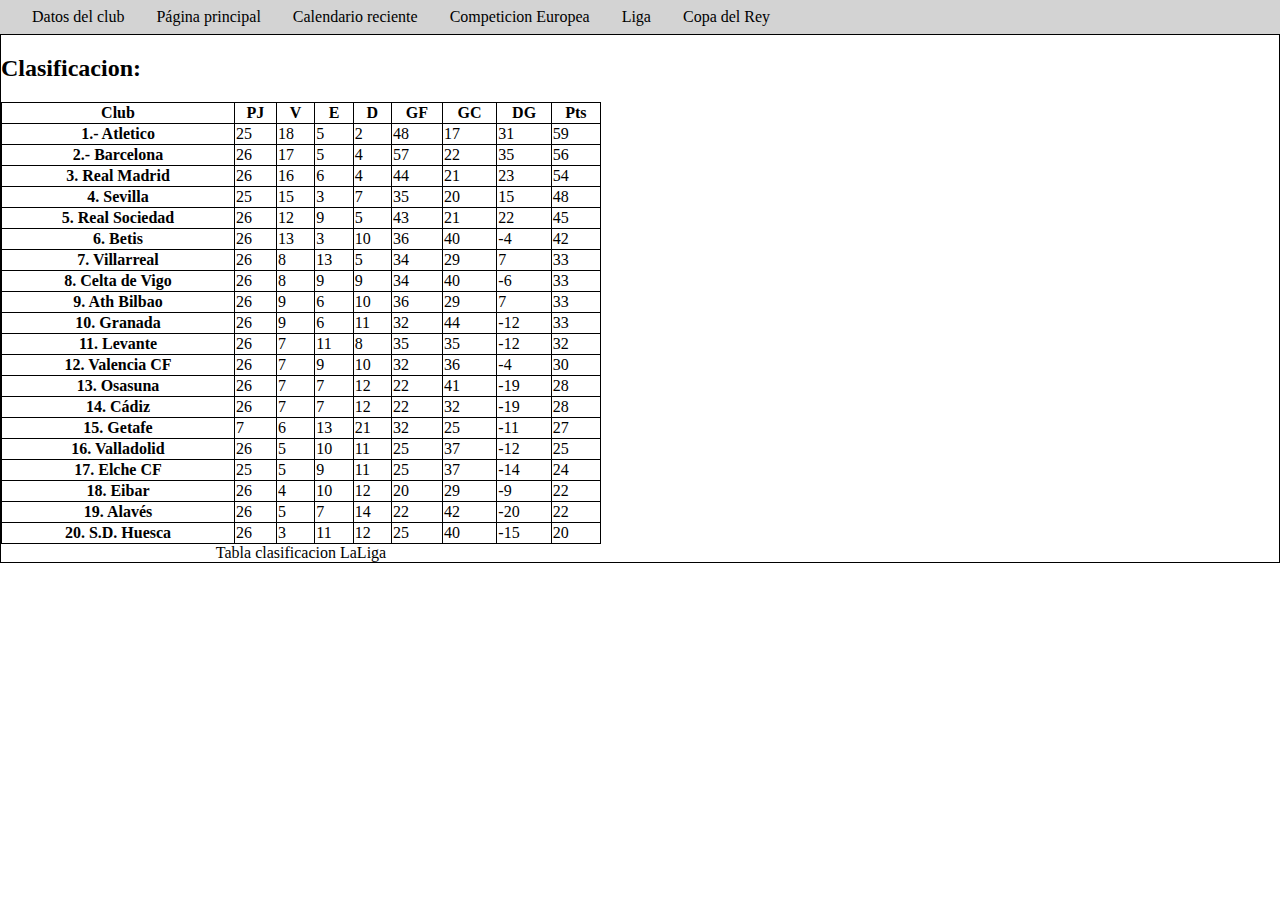
==== paginas/clasificacion.html @ 25a9ffe4 "Modificacion pagina web" ====
<!DOCTYPE html>

<html lang="es"><head><meta http-equiv="Content-Type" content="text/html; charset=UTF-8">

    

    <title>Clasificacion</title>
    
    <link rel="stylesheet" href="../style.css">

</head>

<body>

    <header>

        <nav class="menu">
            <ul>
                <li><a href="./datosClub.html">Datos del club</a></li>
                <li><a href="../index.html"> Página principal </a></li>
                <li><a href=""> Calendario reciente </a></li>
                <li><a href="">Competicion Europea </a></li>
                <li><a href=""> Liga </a></li>
                <li><a href=""> Copa del Rey </a></li>
            </ul>
        </nav>

    </header>

    <main>

        <section>

            <h2>Clasificacion:</h2>

            <table class="clasificacion">

                <caption>Tabla clasificacion LaLiga </caption>

                <thead>

                    <tr>

                        <th>Club</th>
                        <th>PJ</th>
                        <th>V</th>
                        <th>E</th>
                        <th>D</th>
                        <th>GF</th>
                        <th>GC</th>
                        <th>DG</th>
                        <th>Pts</th>

                    </tr>

                </thead>

                <tbody>

                    <tr>

                            <th>1.- Atletico</th>
                            <td>25</td>
                            <td>18</td>
                            <td>5</td>
                            <td>2</td>
                            <td>48</td>
                            <td>17</td>
                            <td>31</td>
                            <td>59</td>

                        
                    </tr>

                    <tr>
                        <th>2.- Barcelona</th>
                        <td>26</td>
                        <td>17</td>
                        <td>5</td>
                        <td>4</td>
                        <td>57</td>
                        <td>22</td>
                        <td>35</td>
                        <td>56</td>
                        
                    </tr>

                    <tr>

                        <th>3. Real Madrid</th>
                        <td>26</td>
                        <td>16</td>
                        <td>6</td>
                        <td>4</td>
                        <td>44</td>
                        <td>21</td>
                        <td>23</td>
                        <td>54</td>

                    </tr>

                    <tr>

                        <th>4. Sevilla</th>
                        <td>25</td>
                        <td>15</td>
                        <td>3</td>
                        <td>7</td>
                        <td>35</td>
                        <td>20</td>
                        <td>15</td>
                        <td>48</td>

                    </tr>

                    <tr>

                        <th>5. Real Sociedad</th>
                        <td>26</td>
                        <td>12</td>
                        <td>9</td>
                        <td>5</td>
                        <td>43</td>
                        <td>21</td>
                        <td>22</td>
                        <td>45</td>

                    </tr>

                    <tr>

                        <th>6. Betis</th>
                        <td>26</td>
                        <td>13</td>
                        <td>3</td>
                        <td>10</td>
                        <td>36</td>
                        <td>40</td>
                        <td>-4</td>
                        <td>42</td>

                    </tr>

                    <tr>

                        <th>7. Villarreal</th>
                        <td>26</td>
                        <td>8</td>
                        <td>13</td>
                        <td>5</td>
                        <td>34</td>
                        <td>29</td>
                        <td>7</td>
                        <td>33</td>

                    </tr>

                    <tr>

                        <th>8. Celta de Vigo</th>
                        <td>26</td>
                        <td>8</td>
                        <td>9</td>
                        <td>9</td>
                        <td>34</td>
                        <td>40</td>
                        <td>-6</td>
                        <td>33</td>

                    </tr>

                    <tr>

                        <th>9. Ath Bilbao</th>
                        <td>26</td>
                        <td>9</td>
                        <td>6</td>
                        <td>10</td>
                        <td>36</td>
                        <td>29</td>
                        <td>7</td>
                        <td>33</td>

                    </tr>

                    <tr>

                        <th>10. Granada</th>
                        <td>26</td>
                        <td>9</td>
                        <td>6</td>
                        <td>11</td>
                        <td>32</td>
                        <td>44</td>
                        <td>-12</td>
                        <td>33</td>

                    </tr>

                    <tr>

                        <th>11. Levante</th>
                        <td>26</td>
                        <td>7</td>
                        <td>11</td>
                        <td>8</td>
                        <td>35</td>
                        <td>35</td>
                        <td>-12</td>
                        <td>32</td>

                    </tr>

                    <tr>

                        <th>12. Valencia CF</th>
                        <td>26</td>
                        <td>7</td>
                        <td>9</td>
                        <td>10</td>
                        <td>32</td>
                        <td>36</td>
                        <td>-4</td>
                        <td>30</td>

                    </tr>

                    <tr>

                        <th>13. Osasuna</th>
                        <td>26</td>
                        <td>7</td>
                        <td>7</td>
                        <td>12</td>
                        <td>22</td>
                        <td>41</td>
                        <td>-19</td>
                        <td>28</td>

                    </tr>

                    <tr>

                        <th>14. Cádiz</th>
                        <td>26</td>
                        <td>7</td>
                        <td>7</td>
                        <td>12</td>
                        <td>22</td>
                        <td>32</td>
                        <td>-19</td>
                        <td>28</td>

                    </tr>

                    <tr>

                        <th>15. Getafe</th>
                        <td>7</td>
                        <td>6</td>
                        <td>13</td>
                        <td>21</td>
                        <td>32</td>
                        <td>25</td>
                        <td>-11</td>
                        <td>27</td>

                    </tr>

                    <tr>

                        <th>16. Valladolid</th>
                        <td>26</td>
                        <td>5</td>
                        <td>10</td>
                        <td>11</td>
                        <td>25</td>
                        <td>37</td>
                        <td>-12</td>
                        <td>25</td>

                    </tr>

                    <tr>

                        <th>17. Elche CF</th>
                        <td>25</td>
                        <td>5</td>
                        <td>9</td>
                        <td>11</td>
                        <td>25</td>
                        <td>37</td>
                        <td>-14</td>
                        <td>24</td>

                    </tr>

                    <tr>

                        <th>18. Eibar</th>
                        <td>26</td>
                        <td>4</td>
                        <td>10</td>
                        <td>12</td>
                        <td>20</td>
                        <td>29</td>
                        <td>-9</td>
                        <td>22</td>

                    </tr>

                    <tr>

                        <th>19. Alavés</th>
                        <td>26</td>
                        <td>5</td>
                        <td>7</td>
                        <td>14</td>
                        <td>22</td>
                        <td>42</td>
                        <td>-20</td>
                        <td>22</td>

                    </tr>

                    <tr>

                        <th>20. S.D. Huesca</th>
                        <td>26</td>
                        <td>3</td>
                        <td>11</td>
                        <td>12</td>
                        <td>25</td>
                        <td>40</td>
                        <td>-15</td>
                        <td>20</td>

                    </tr>

                </tbody>

            </table>

        </section>

    </main>

    <footer>



    </footer>



</body></html>
---- style.css ----
body, ul, nav {
    margin: unset;
    padding: unset;
    width: 100%;
    overflow-x: hidden;
}

* {
    box-sizing: border-box;
    overflow-x: hidden;
}

section{

    position: relative;
    width: 100%;
    border: 1px solid #000000;

}


#art1, #art2, #art4, #art3{

    width: 40%;
    float: left;
    padding: 16px;
    border: 1px solid #000000;
    
}

#art3{

    background: url("./assert/descarga.jpg") repeat-x;    
    
}

video{
    width: 60%;
    height: 60%;
    padding: 20px;
}

ul {
    width: 100%;
}

li {
    /* width: 20%; */
    float: left;
    list-style-type: none;
    padding: 8px 16px;
    cursor: pointer;
}

.menu {
    /* width: 20%; */
    list-style-type: none;
    padding: 0 16px;
    cursor: pointer;
}

li:hover {
    background-color: lightsalmon;
}

.clasificacion { 
    caption-side: bottom;
    width: 600px;
    border: 1px solid #000; 
    border-collapse: collapse ;
}

th, td{
    border:1px solid #000;    
}

table tr:hover {
     background: #FFFF66;
}

a {
    text-decoration: none;
    color: black;
}

.menu {
    background-color: lightgrey;
    height: 34px;
}
/* footer{
    height: 10%;
    width: 100%;
    border: 1px solid #000000;
} */

.clear:after {
    clear: both;
    content: "";
    display: table;
}

.center {
    margin-left: 10%;
}

.border {
    border: 1px solid #000; 
}
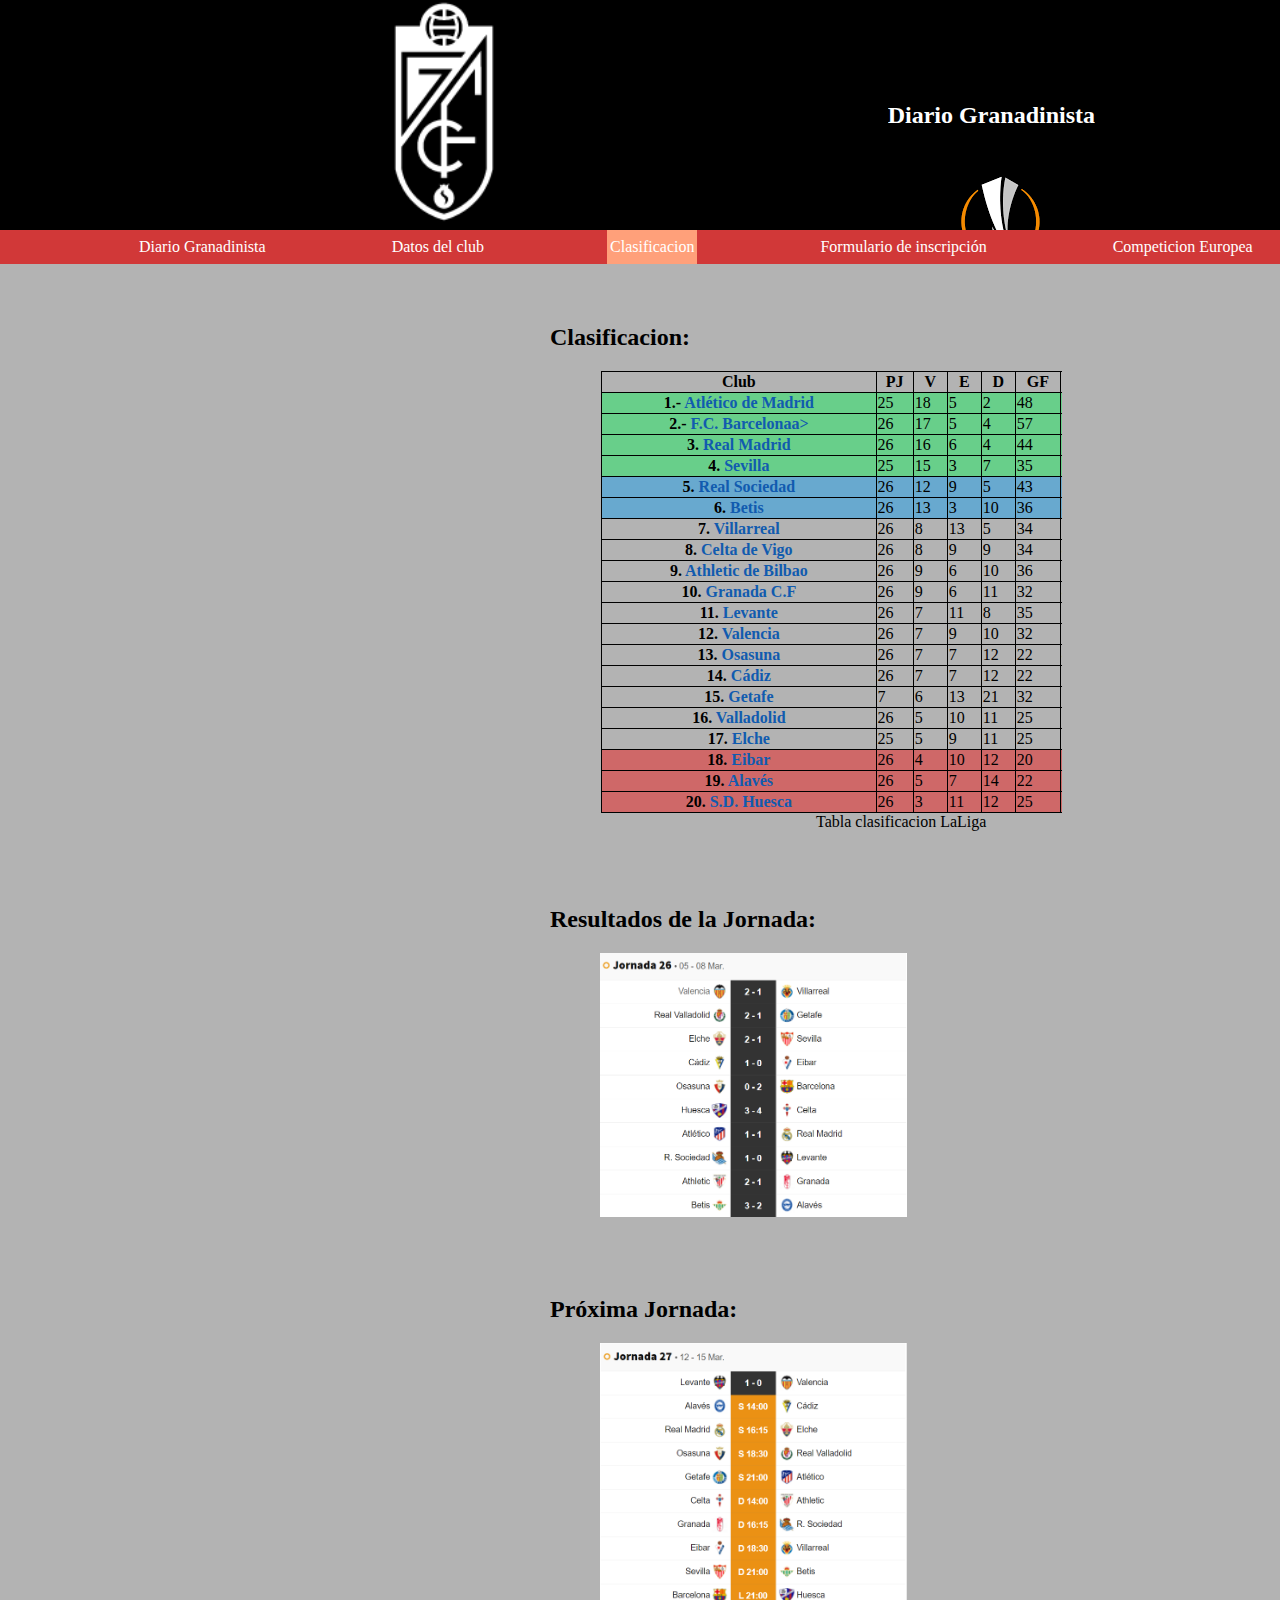
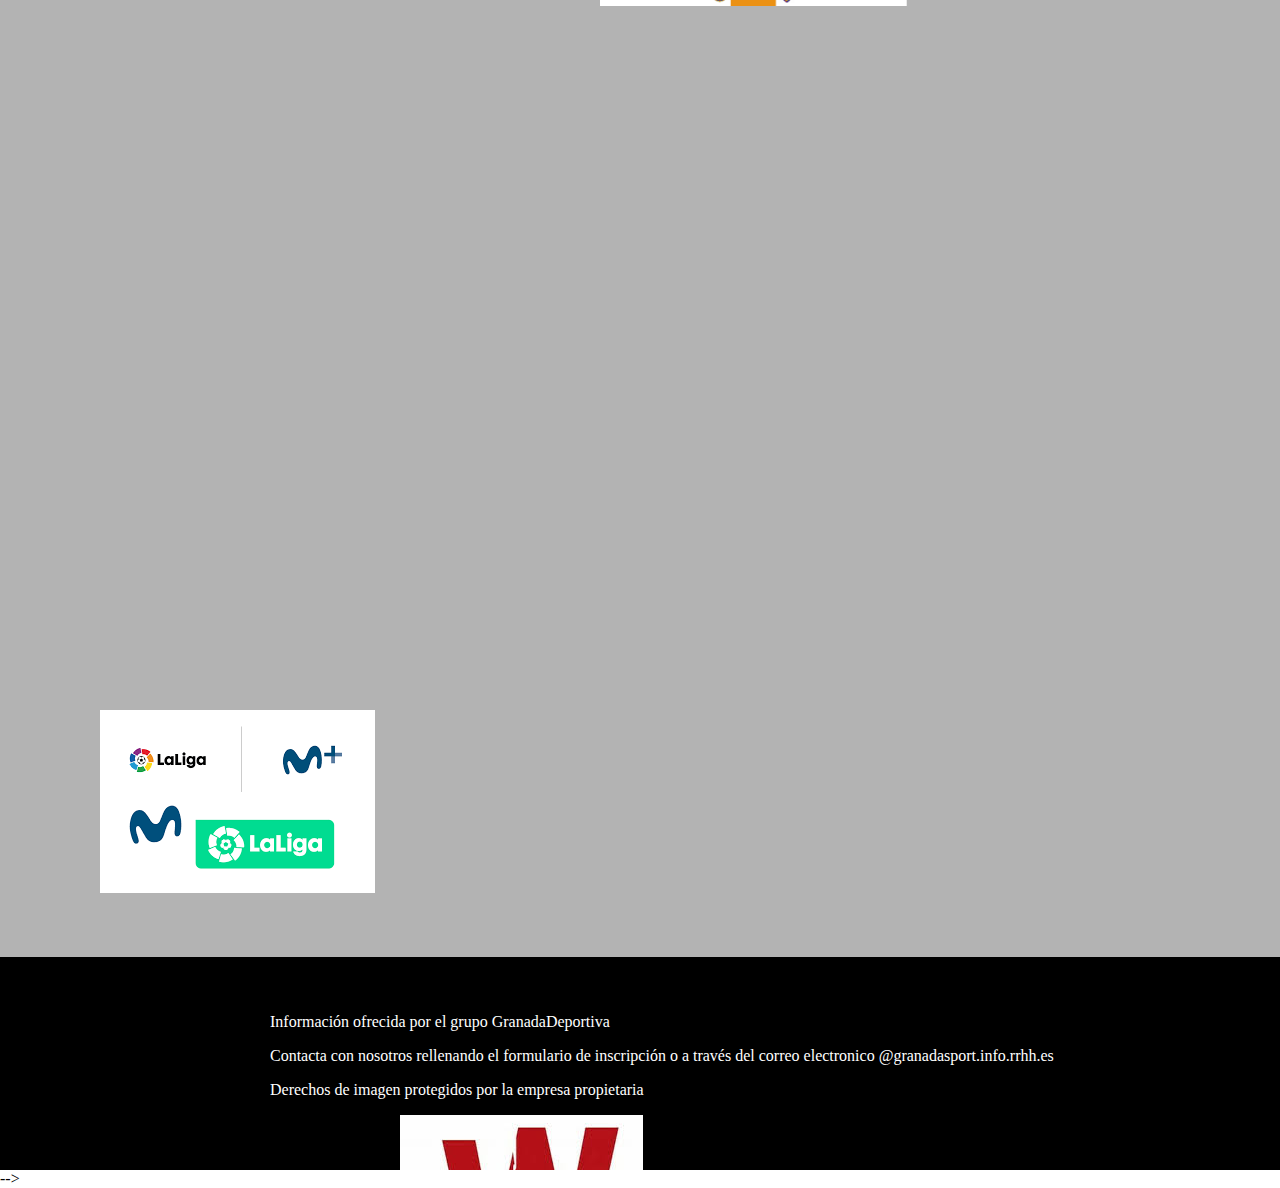
==== commit ac8b522e: "modificaciones actuales" ====
--- a/paginas/clasificacion.html
+++ b/paginas/clasificacion.html
@@ -1,6 +1,405 @@
 <!DOCTYPE html>
 
-<html lang="es"><head><meta http-equiv="Content-Type" content="text/html; charset=UTF-8">
+<html lang="en">
+
+    <head>
+        
+        <meta charset="UTF-8">
+
+        <title>Clasificación</title>
+
+        <link rel="stylesheet" href="../style.css">
+
+    </head>
+
+    <body>
+
+        <header>
+
+            <img class="imgheader1" src="../assert/e1.png" alt="img_escudo">
+            <h2 class="hhead">Diario Granadinista</h2>
+            <img class="imgheader2" src="../assert/el1.png" alt="img2">
+
+
+        </header>
+
+        <main>
+
+            <section>
+                
+                <nav class="menu">
+                    <ul>
+                        <li><a href="../index.html" >Diario Granadinista</a></li>
+                        <li><a href="../paginas/datosClub.html">Datos del club</a></li>
+                        <li class="seleccionada"><a href="../paginas/clasificacion.html"> Clasificacion </a></li>
+                        <li><a href="../paginas/formulario.html"> Formulario de inscripción </a></li>
+                        <li><a href="../paginas/europa.html">Competicion Europea </a></li>
+                        <li><a href="../paginas/liga.html"> Ultimo partido de Liga </a></li>
+                        <li><a href="../paginas/copa.html"> Copa del Rey </a></li>
+                    </ul>
+                </nav>
+
+            </section>
+            
+            <section id="sect1" class="padding-top">
+                <article id="artic">
+
+                    <h2 class="margin-top-unset">Clasificacion:</h2>
+
+                    <table class="clasificacion">
+
+                        <caption>Tabla clasificacion LaLiga </caption>
+
+                        <thead>
+
+                            <tr>
+
+                                <th>Club</th>
+                                <th>PJ</th>
+                                <th>V</th>
+                                <th>E</th>
+                                <th>D</th>
+                                <th>GF</th>
+                                <th>GC</th>
+                                <th>DG</th>
+                                <th>Pts</th>
+
+                            </tr>
+
+                        </thead>
+
+                        <tbody>
+
+                            <tr class="europa">
+
+                                <th>1.- <a target="blank" href="https://www.atleticodemadrid.com/">Atlético de Madrid</a></th>
+                                <td>25</td>
+                                <td>18</td>
+                                <td>5</td>
+                                <td>2</td>
+                                <td>48</td>
+                                <td>17</td>
+                                <td>31</td>
+                                <td>59</td>
+
+                                
+                            </tr>
+
+                            <tr class="europa">
+                                <th>2.- <a target="blank" href="https://www.fcbarcelona.es/es/">F.C. Barcelonaa></th>
+                                <td>26</td>
+                                <td>17</td>
+                                <td>5</td>
+                                <td>4</td>
+                                <td>57</td>
+                                <td>22</td>
+                                <td>35</td>
+                                <td>56</td>
+                                
+                            </tr>
+
+                            <tr class="europa">
+
+                                <th>3. <a target="blank" href="https://www.realmadrid.com/">Real Madrid</a></th>
+                                <td>26</td>
+                                <td>16</td>
+                                <td>6</td>
+                                <td>4</td>
+                                <td>44</td>
+                                <td>21</td>
+                                <td>23</td>
+                                <td>54</td>
+
+                            </tr>
+
+                            <tr class="europa">
+
+                                <th>4. <a target="blank" href="https://www.sevillafc.es/">Sevilla</a></th>
+                                <td>25</td>
+                                <td>15</td>
+                                <td>3</td>
+                                <td>7</td>
+                                <td>35</td>
+                                <td>20</td>
+                                <td>15</td>
+                                <td>48</td>
+
+                            </tr>
+
+                            <tr class="uefa">
+
+                                <th>5. <a target="blank" href="https://www.realsociedad.eus/">Real Sociedad</a></th>
+                                <td>26</td>
+                                <td>12</td>
+                                <td>9</td>
+                                <td>5</td>
+                                <td>43</td>
+                                <td>21</td>
+                                <td>22</td>
+                                <td>45</td>
+
+                            </tr>
+
+                            <tr class="uefa">
+
+                                <th>6. <a target="blank" href="https://www.realbetisbalompie.es/">Betis</a></th>
+                                <td>26</td>
+                                <td>13</td>
+                                <td>3</td>
+                                <td>10</td>
+                                <td>36</td>
+                                <td>40</td>
+                                <td>-4</td>
+                                <td>42</td>
+
+                            </tr>
+
+                            <tr>
+
+                                <th>7. <a target="blank" href="https://www.villarrealcf.es/">Villarreal</a></th>
+                                <td>26</td>
+                                <td>8</td>
+                                <td>13</td>
+                                <td>5</td>
+                                <td>34</td>
+                                <td>29</td>
+                                <td>7</td>
+                                <td>33</td>
+
+                            </tr>
+
+                            <tr>
+
+                                <th>8. <a target="blank" href="https://rccelta.es/">Celta de Vigo</a></th>
+                                <td>26</td>
+                                <td>8</td>
+                                <td>9</td>
+                                <td>9</td>
+                                <td>34</td>
+                                <td>40</td>
+                                <td>-6</td>
+                                <td>33</td>
+
+                            </tr>
+
+                            <tr>
+
+                                <th>9. <a target="blank" href="https://www.athletic-club.eus/">Athletic de Bilbao</a></th>
+                                <td>26</td>
+                                <td>9</td>
+                                <td>6</td>
+                                <td>10</td>
+                                <td>36</td>
+                                <td>29</td>
+                                <td>7</td>
+                                <td>33</td>
+
+                            </tr>
+
+                            <tr>
+
+                                <th>10. <a target="blank" href="https://www.granadacf.es/">Granada C.F</a></th>
+                                <td>26</td>
+                                <td>9</td>
+                                <td>6</td>
+                                <td>11</td>
+                                <td>32</td>
+                                <td>44</td>
+                                <td>-12</td>
+                                <td>33</td>
+
+                            </tr>
+
+                            <tr>
+
+                                <th>11. <a target="blank" href="https://www.levanteud.com/es/">Levante</a></th>
+                                <td>26</td>
+                                <td>7</td>
+                                <td>11</td>
+                                <td>8</td>
+                                <td>35</td>
+                                <td>35</td>
+                                <td>-12</td>
+                                <td>32</td>
+
+                            </tr>
+
+                            <tr>
+
+                                <th>12. <a target="blank" href="https://www.valenciacf.com/es">Valencia</a></th>
+                                <td>26</td>
+                                <td>7</td>
+                                <td>9</td>
+                                <td>10</td>
+                                <td>32</td>
+                                <td>36</td>
+                                <td>-4</td>
+                                <td>30</td>
+
+                            </tr>
+
+                            <tr>
+
+                                <th>13. <a target="blank" href="https://www.osasuna.es/">Osasuna</a></th>
+                                <td>26</td>
+                                <td>7</td>
+                                <td>7</td>
+                                <td>12</td>
+                                <td>22</td>
+                                <td>41</td>
+                                <td>-19</td>
+                                <td>28</td>
+
+                            </tr>
+
+                            <tr>
+
+                                <th>14. <a target="blank" href="https://www.cadizcf.com/">Cádiz</a></th>
+                                <td>26</td>
+                                <td>7</td>
+                                <td>7</td>
+                                <td>12</td>
+                                <td>22</td>
+                                <td>32</td>
+                                <td>-19</td>
+                                <td>28</td>
+
+                            </tr>
+
+                            <tr>
+
+                                <th>15. <a target="blank" href="https://www.getafecf.com/">Getafe</a></th>
+                                <td>7</td>
+                                <td>6</td>
+                                <td>13</td>
+                                <td>21</td>
+                                <td>32</td>
+                                <td>25</td>
+                                <td>-11</td>
+                                <td>27</td>
+
+                            </tr>
+
+                            <tr>
+
+                                <th>16. <a target="blank" href="https://www.realvalladolid.es/">Valladolid</a></th>
+                                <td>26</td>
+                                <td>5</td>
+                                <td>10</td>
+                                <td>11</td>
+                                <td>25</td>
+                                <td>37</td>
+                                <td>-12</td>
+                                <td>25</td>
+
+                            </tr>
+
+                            <tr>
+
+                                <th>17. <a target="blank" href="https://www.elchecf.es/">Elche</a></th>
+                                <td>25</td>
+                                <td>5</td>
+                                <td>9</td>
+                                <td>11</td>
+                                <td>25</td>
+                                <td>37</td>
+                                <td>-14</td>
+                                <td>24</td>
+
+                            </tr>
+
+                            <tr class="descenso">
+
+                                <th>18. <a target="blank" href="https://www.sdeibar.com/">Eibar</a></th>
+                                <td>26</td>
+                                <td>4</td>
+                                <td>10</td>
+                                <td>12</td>
+                                <td>20</td>
+                                <td>29</td>
+                                <td>-9</td>
+                                <td>22</td>
+
+                            </tr>
+
+                            <tr class="descenso">
+
+                                <th>19. <a target="blank" href="https://www.deportivoalaves.com/">Alavés</a></th>
+                                <td>26</td>
+                                <td>5</td>
+                                <td>7</td>
+                                <td>14</td>
+                                <td>22</td>
+                                <td>42</td>
+                                <td>-20</td>
+                                <td>22</td>
+
+                            </tr>
+
+                            <tr class="descenso">
+
+                                <th>20. <a target="blank" href="https://www.sdhuesca.es/">S.D. Huesca</a></th>
+                                <td>26</td>
+                                <td>3</td>
+                                <td>11</td>
+                                <td>12</td>
+                                <td>25</td>
+                                <td>40</td>
+                                <td>-15</td>
+                                <td>20</td>
+
+                            </tr>
+
+                        </tbody>
+
+                    </table>
+
+                    <h2>Resultados de la Jornada: </h2>
+
+                    <img src="../assert/resultados.png" height="60%" width="60%" alt="image_res" class="centrado_img">
+
+                    <h2>Próxima Jornada:</h2>
+
+                    <img src="../assert/siguiente_jor.png" height="60%" width="60%" alt="image_prox" class="centrado_img">
+                   
+                </article>
+
+                <article class="publicidad">
+
+                    <a href="https://comunicacion.movistarplus.es/email/movistar-laliga-el-lugar-elegido-por-los-expertos-en-futbol-para-la-temporada-19-20/"><img id="anuncio" src="../assert/publi.png" alt="Anuncio"></a>
+
+                </article>
+
+            </section>
+
+        </main>
+
+        <footer>
+            <div class="cfoot1">
+                <p>Información ofrecida por el grupo GranadaDeportiva</p>
+                
+                <p>Contacta con nosotros rellenando el formulario de inscripción o a través del correo electronico @granadasport.info.rrhh.es</p>
+                
+                <p>Derechos de imagen protegidos por la empresa propietaria </p>
+            </div>
+            <div class="cfoot2">
+                <a href="https://www.winamax.es/apuestas-deportivas-promociones"><img id="anuncio2" src="../assert/header3.jfif" alt="Anuncio"></a>
+            </div>
+        </footer>
+        
+    </body>
+</html>
+
+
+
+
+
+
+
+
+
+
+<!-- <html lang="es"><head><meta http-equiv="Content-Type" content="text/html; charset=UTF-8">
 
     
 
@@ -14,343 +413,419 @@
 
     <header>
 
-        <nav class="menu">
-            <ul>
-                <li><a href="./datosClub.html">Datos del club</a></li>
-                <li><a href="../index.html"> Página principal </a></li>
-                <li><a href=""> Calendario reciente </a></li>
-                <li><a href="">Competicion Europea </a></li>
-                <li><a href=""> Liga </a></li>
-                <li><a href=""> Copa del Rey </a></li>
-            </ul>
-        </nav>
+        <img class="imgheader1" src="./assert/e1.png" alt="img_escudo">
+        <h2 class="hhead">Diario Granadinista</h2>
+        <img class="imgheader2" src="./assert/el1.png" alt="img2">
+
 
     </header>
 
+
     <main>
 
         <section>
-
-            <h2>Clasificacion:</h2>
-
-            <table class="clasificacion">
-
-                <caption>Tabla clasificacion LaLiga </caption>
-
-                <thead>
-
-                    <tr>
-
-                        <th>Club</th>
-                        <th>PJ</th>
-                        <th>V</th>
-                        <th>E</th>
-                        <th>D</th>
-                        <th>GF</th>
-                        <th>GC</th>
-                        <th>DG</th>
-                        <th>Pts</th>
-
-                    </tr>
-
-                </thead>
-
-                <tbody>
-
-                    <tr>
-
-                            <th>1.- Atletico</th>
+            
+            <nav class="menu">
+                <ul>
+                    <li><a href="./paginas/datosClub.html" >Datos del club</a></li>
+                    <li><a href="./paginas/clasificacion.html"> Clasificacion </a></li>
+                    <li><a href="./paginas/formulario.html"> Formulario de inscripción </a></li>
+                    <li><a href="./paginas/europa.html">Competicion Europea </a></li>
+                    <li><a href="./paginas/liga.html"> Ultimo partido de Liga </a></li>
+                    <li><a href="./paginas/copa.html"> Copa del Rey </a></li>
+                </ul>
+            </nav>
+
+        </section>
+
+        <section>
+            
+            <article id="art1" class="center">
+
+                <h2>Clasificacion:</h2>
+
+                <table class="clasificacion">
+
+                    <caption>Tabla clasificacion LaLiga </caption>
+
+                    <thead>
+
+                        <tr>
+
+                            <th>Club</th>
+                            <th>PJ</th>
+                            <th>V</th>
+                            <th>E</th>
+                            <th>D</th>
+                            <th>GF</th>
+                            <th>GC</th>
+                            <th>DG</th>
+                            <th>Pts</th>
+
+                        </tr>
+
+                    </thead>
+
+                    <tbody>
+
+                        <tr>
+
+                                <th>1.- Atletico</th>
+                                <td>25</td>
+                                <td>18</td>
+                                <td>5</td>
+                                <td>2</td>
+                                <td>48</td>
+                                <td>17</td>
+                                <td>31</td>
+                                <td>59</td>
+
+                            
+                        </tr>
+
+                        <tr>
+                            <th>2.- Barcelona</th>
+                            <td>26</td>
+                            <td>17</td>
+                            <td>5</td>
+                            <td>4</td>
+                            <td>57</td>
+                            <td>22</td>
+                            <td>35</td>
+                            <td>56</td>
+                            
+                        </tr>
+
+                        <tr>
+
+                            <th>3. Real Madrid</th>
+                            <td>26</td>
+                            <td>16</td>
+                            <td>6</td>
+                            <td>4</td>
+                            <td>44</td>
+                            <td>21</td>
+                            <td>23</td>
+                            <td>54</td>
+
+                        </tr>
+
+                        <tr>
+
+                            <th>4. Sevilla</th>
                             <td>25</td>
-                            <td>18</td>
+                            <td>15</td>
+                            <td>3</td>
+                            <td>7</td>
+                            <td>35</td>
+                            <td>20</td>
+                            <td>15</td>
+                            <td>48</td>
+
+                        </tr>
+
+                        <tr>
+
+                            <th>5. Real Sociedad</th>
+                            <td>26</td>
+                            <td>12</td>
+                            <td>9</td>
                             <td>5</td>
-                            <td>2</td>
-                            <td>48</td>
-                            <td>17</td>
-                            <td>31</td>
-                            <td>59</td>
-
-                        
-                    </tr>
-
-                    <tr>
-                        <th>2.- Barcelona</th>
-                        <td>26</td>
-                        <td>17</td>
-                        <td>5</td>
-                        <td>4</td>
-                        <td>57</td>
-                        <td>22</td>
-                        <td>35</td>
-                        <td>56</td>
-                        
-                    </tr>
-
-                    <tr>
-
-                        <th>3. Real Madrid</th>
-                        <td>26</td>
-                        <td>16</td>
-                        <td>6</td>
-                        <td>4</td>
-                        <td>44</td>
-                        <td>21</td>
-                        <td>23</td>
-                        <td>54</td>
-
-                    </tr>
-
-                    <tr>
-
-                        <th>4. Sevilla</th>
-                        <td>25</td>
-                        <td>15</td>
-                        <td>3</td>
-                        <td>7</td>
-                        <td>35</td>
-                        <td>20</td>
-                        <td>15</td>
-                        <td>48</td>
-
-                    </tr>
-
-                    <tr>
-
-                        <th>5. Real Sociedad</th>
-                        <td>26</td>
-                        <td>12</td>
-                        <td>9</td>
-                        <td>5</td>
-                        <td>43</td>
-                        <td>21</td>
-                        <td>22</td>
-                        <td>45</td>
-
-                    </tr>
-
-                    <tr>
-
-                        <th>6. Betis</th>
-                        <td>26</td>
-                        <td>13</td>
-                        <td>3</td>
-                        <td>10</td>
-                        <td>36</td>
-                        <td>40</td>
-                        <td>-4</td>
-                        <td>42</td>
-
-                    </tr>
-
-                    <tr>
-
-                        <th>7. Villarreal</th>
-                        <td>26</td>
-                        <td>8</td>
-                        <td>13</td>
-                        <td>5</td>
-                        <td>34</td>
-                        <td>29</td>
-                        <td>7</td>
-                        <td>33</td>
-
-                    </tr>
-
-                    <tr>
-
-                        <th>8. Celta de Vigo</th>
-                        <td>26</td>
-                        <td>8</td>
-                        <td>9</td>
-                        <td>9</td>
-                        <td>34</td>
-                        <td>40</td>
-                        <td>-6</td>
-                        <td>33</td>
-
-                    </tr>
-
-                    <tr>
-
-                        <th>9. Ath Bilbao</th>
-                        <td>26</td>
-                        <td>9</td>
-                        <td>6</td>
-                        <td>10</td>
-                        <td>36</td>
-                        <td>29</td>
-                        <td>7</td>
-                        <td>33</td>
-
-                    </tr>
-
-                    <tr>
-
-                        <th>10. Granada</th>
-                        <td>26</td>
-                        <td>9</td>
-                        <td>6</td>
-                        <td>11</td>
-                        <td>32</td>
-                        <td>44</td>
-                        <td>-12</td>
-                        <td>33</td>
-
-                    </tr>
-
-                    <tr>
-
-                        <th>11. Levante</th>
-                        <td>26</td>
-                        <td>7</td>
-                        <td>11</td>
-                        <td>8</td>
-                        <td>35</td>
-                        <td>35</td>
-                        <td>-12</td>
-                        <td>32</td>
-
-                    </tr>
-
-                    <tr>
-
-                        <th>12. Valencia CF</th>
-                        <td>26</td>
-                        <td>7</td>
-                        <td>9</td>
-                        <td>10</td>
-                        <td>32</td>
-                        <td>36</td>
-                        <td>-4</td>
-                        <td>30</td>
-
-                    </tr>
-
-                    <tr>
-
-                        <th>13. Osasuna</th>
-                        <td>26</td>
-                        <td>7</td>
-                        <td>7</td>
-                        <td>12</td>
-                        <td>22</td>
-                        <td>41</td>
-                        <td>-19</td>
-                        <td>28</td>
-
-                    </tr>
-
-                    <tr>
-
-                        <th>14. Cádiz</th>
-                        <td>26</td>
-                        <td>7</td>
-                        <td>7</td>
-                        <td>12</td>
-                        <td>22</td>
-                        <td>32</td>
-                        <td>-19</td>
-                        <td>28</td>
-
-                    </tr>
-
-                    <tr>
-
-                        <th>15. Getafe</th>
-                        <td>7</td>
-                        <td>6</td>
-                        <td>13</td>
-                        <td>21</td>
-                        <td>32</td>
-                        <td>25</td>
-                        <td>-11</td>
-                        <td>27</td>
-
-                    </tr>
-
-                    <tr>
-
-                        <th>16. Valladolid</th>
-                        <td>26</td>
-                        <td>5</td>
-                        <td>10</td>
-                        <td>11</td>
-                        <td>25</td>
-                        <td>37</td>
-                        <td>-12</td>
-                        <td>25</td>
-
-                    </tr>
-
-                    <tr>
-
-                        <th>17. Elche CF</th>
-                        <td>25</td>
-                        <td>5</td>
-                        <td>9</td>
-                        <td>11</td>
-                        <td>25</td>
-                        <td>37</td>
-                        <td>-14</td>
-                        <td>24</td>
-
-                    </tr>
-
-                    <tr>
-
-                        <th>18. Eibar</th>
-                        <td>26</td>
-                        <td>4</td>
-                        <td>10</td>
-                        <td>12</td>
-                        <td>20</td>
-                        <td>29</td>
-                        <td>-9</td>
-                        <td>22</td>
-
-                    </tr>
-
-                    <tr>
-
-                        <th>19. Alavés</th>
-                        <td>26</td>
-                        <td>5</td>
-                        <td>7</td>
-                        <td>14</td>
-                        <td>22</td>
-                        <td>42</td>
-                        <td>-20</td>
-                        <td>22</td>
-
-                    </tr>
-
-                    <tr>
-
-                        <th>20. S.D. Huesca</th>
-                        <td>26</td>
-                        <td>3</td>
-                        <td>11</td>
-                        <td>12</td>
-                        <td>25</td>
-                        <td>40</td>
-                        <td>-15</td>
-                        <td>20</td>
-
-                    </tr>
-
-                </tbody>
-
-            </table>
+                            <td>43</td>
+                            <td>21</td>
+                            <td>22</td>
+                            <td>45</td>
+
+                        </tr>
+
+                        <tr>
+
+                            <th>6. Betis</th>
+                            <td>26</td>
+                            <td>13</td>
+                            <td>3</td>
+                            <td>10</td>
+                            <td>36</td>
+                            <td>40</td>
+                            <td>-4</td>
+                            <td>42</td>
+
+                        </tr>
+
+                        <tr>
+
+                            <th>7. Villarreal</th>
+                            <td>26</td>
+                            <td>8</td>
+                            <td>13</td>
+                            <td>5</td>
+                            <td>34</td>
+                            <td>29</td>
+                            <td>7</td>
+                            <td>33</td>
+
+                        </tr>
+
+                        <tr>
+
+                            <th>8. Celta de Vigo</th>
+                            <td>26</td>
+                            <td>8</td>
+                            <td>9</td>
+                            <td>9</td>
+                            <td>34</td>
+                            <td>40</td>
+                            <td>-6</td>
+                            <td>33</td>
+
+                        </tr>
+
+                        <tr>
+
+                            <th>9. Ath Bilbao</th>
+                            <td>26</td>
+                            <td>9</td>
+                            <td>6</td>
+                            <td>10</td>
+                            <td>36</td>
+                            <td>29</td>
+                            <td>7</td>
+                            <td>33</td>
+
+                        </tr>
+
+                        <tr>
+
+                            <th>10. Granada</th>
+                            <td>26</td>
+                            <td>9</td>
+                            <td>6</td>
+                            <td>11</td>
+                            <td>32</td>
+                            <td>44</td>
+                            <td>-12</td>
+                            <td>33</td>
+
+                        </tr>
+
+                        <tr>
+
+                            <th>11. Levante</th>
+                            <td>26</td>
+                            <td>7</td>
+                            <td>11</td>
+                            <td>8</td>
+                            <td>35</td>
+                            <td>35</td>
+                            <td>-12</td>
+                            <td>32</td>
+
+                        </tr>
+
+                        <tr>
+
+                            <th>12. Valencia CF</th>
+                            <td>26</td>
+                            <td>7</td>
+                            <td>9</td>
+                            <td>10</td>
+                            <td>32</td>
+                            <td>36</td>
+                            <td>-4</td>
+                            <td>30</td>
+
+                        </tr>
+
+                        <tr>
+
+                            <th>13. Osasuna</th>
+                            <td>26</td>
+                            <td>7</td>
+                            <td>7</td>
+                            <td>12</td>
+                            <td>22</td>
+                            <td>41</td>
+                            <td>-19</td>
+                            <td>28</td>
+
+                        </tr>
+
+                        <tr>
+
+                            <th>14. Cádiz</th>
+                            <td>26</td>
+                            <td>7</td>
+                            <td>7</td>
+                            <td>12</td>
+                            <td>22</td>
+                            <td>32</td>
+                            <td>-19</td>
+                            <td>28</td>
+
+                        </tr>
+
+                        <tr>
+
+                            <th>15. Getafe</th>
+                            <td>7</td>
+                            <td>6</td>
+                            <td>13</td>
+                            <td>21</td>
+                            <td>32</td>
+                            <td>25</td>
+                            <td>-11</td>
+                            <td>27</td>
+
+                        </tr>
+
+                        <tr>
+
+                            <th>16. Valladolid</th>
+                            <td>26</td>
+                            <td>5</td>
+                            <td>10</td>
+                            <td>11</td>
+                            <td>25</td>
+                            <td>37</td>
+                            <td>-12</td>
+                            <td>25</td>
+
+                        </tr>
+
+                        <tr>
+
+                            <th>17. Elche CF</th>
+                            <td>25</td>
+                            <td>5</td>
+                            <td>9</td>
+                            <td>11</td>
+                            <td>25</td>
+                            <td>37</td>
+                            <td>-14</td>
+                            <td>24</td>
+
+                        </tr>
+
+                        <tr>
+
+                            <th>18. Eibar</th>
+                            <td>26</td>
+                            <td>4</td>
+                            <td>10</td>
+                            <td>12</td>
+                            <td>20</td>
+                            <td>29</td>
+                            <td>-9</td>
+                            <td>22</td>
+
+                        </tr>
+
+                        <tr>
+
+                            <th>19. Alavés</th>
+                            <td>26</td>
+                            <td>5</td>
+                            <td>7</td>
+                            <td>14</td>
+                            <td>22</td>
+                            <td>42</td>
+                            <td>-20</td>
+                            <td>22</td>
+
+                        </tr>
+
+                        <tr>
+
+                            <th>20. S.D. Huesca</th>
+                            <td>26</td>
+                            <td>3</td>
+                            <td>11</td>
+                            <td>12</td>
+                            <td>25</td>
+                            <td>40</td>
+                            <td>-15</td>
+                            <td>20</td>
+
+                        </tr>
+
+                    </tbody>
+
+                </table>
+
+            </article>
 
         </section>
 
+        <section>
+
+                <article id="art3" class="center"> 
+
+                    <h3 class="principal"> himno granada cf</h3>
+                    <audio src="./assert/Himno 80 Aniversario  Granada CF (MP3BUENO.SITE).mp3" controls auto class="principal"> 
+                    </audio>
+                    <h4 class="principal">Letra</h4>
+                    <p class="principal">¡Vamos Granada! <br/>
+                        En 1931 un gran club de fútbol en Granada se fundó<br/>
+                        Ay, con la luz y la magia de la Alhambra<br/>
+                        Y la Sierra Nevada y su blanco resplandor<br/>
+                        Dice la historia que hace ya mucho tiempo<br/>
+                        Venciste a los más grandes<br/>
+                        Hoy perdura en el recuerdo<br/>
+                        Hay que luchar para ganar<br/>
+                        Con fuerza y con valor<br/>
+                        Hasta que el estadio tiemble<br/>
+                        Hasta que la gente grite<br/>
+                        ¡Gol, gol!<br/>
+                        ¡Ay! Granada, tú eres mi alegría<br/>
+                        Granada, yo soy tu afición<br/>
+                        Tus colores son el rojo y blanco<br/>
+                        Jugaremos con el corazón<br/>
+                        ¡Ay! Granada, Granada, Granada<br/>
+                        A Los Cármenes venimos todos<br/>
+                        Te cantamos con todas nuestras fuerzas<br/>
+                        Somos número doce de tu alineación<br/>
+                        ¡Ay, mi Granada!<br/>
+                        ¡Ay, mi Graná!<br/>
+                        ¡Ay, mi Graná!...
+                    </p>
+                    <img src="./assert/escudo_bien.png" alt="img" class="principal">
+                </article>
+    
+                <article id="art4">
+    
+                    <h3 class="principal">Hazte socio de nuestro sitio web!!</h3>
+                    
+                    <p class="principal">Solamente con rellenarlo podras entrar en un sorteo de 15 entradas para el primer partido en el que la pandemia nos permita volver a ver a nuestro equipo en el Nuevo Los Carmenes</p>
+                    <img src="./assert/entrada.jpg" height="60%" width="60%" alt="image" class="principal"> 
+                    <br/>
+                    <p class="principal">Rellena nuestro formulario: <a href="">Formulario de inscripción</a></p>
+    
+                </article>   
+
+        </section>
+
     </main>
 
     <footer>
-
-
-
+        <div class="cfoot1">
+            <p>Información ofrecida por el grupo GranadaDeportiva</p>
+            
+            <p>Contacta con nosotros rellenando el formulario de inscripción o a través del correo electronico @granadasport.info.rrhh.es</p>
+            
+            <p>Derechos de imagen protegidos por la empresa propietaria </p>
+        </div>
+        <div class="cfoot2">
+            <a href="https://www.winamax.es/apuestas-deportivas-promociones"><img id="anuncio2" src="./assert/header3.jfif" alt="Anuncio"></a>
+        </div>
     </footer>
-
-
-
-</body></html>+    
+</body>
+
+<!-- https://www.w3schools.com/howto/tryit.asp?filename=tryhow_css_dropdown_navbar -->
+<!-- </html> --> -->
+
+
+
+
+
+    --- a/style.css
+++ b/style.css
@@ -3,53 +3,184 @@
     padding: unset;
     width: 100%;
     overflow-x: hidden;
+    
 }
 
 * {
     box-sizing: border-box;
     overflow-x: hidden;
+    
+}
+
+.padding-top {
+    padding-top: 60px;
+}
+
+.margin-top-unset {
+    margin-top: unset;
+}
+
+main{
+
+    padding-bottom: 60px;
+    background-color: #b3b3b3;
+
+}
+
+header{
+    position: relative;
+    height: 230px;
+    width: 100%;
+    background-color: #000000;
+}
+
+header img {
+    height: 225px;
+}
+
+header h2 {
+    margin-top: 101.5px;
+}
+
+footer{
+
+    position: relative;
+    height: 213px;
+    width: 100%;
+    background-color: #000000;
+    color: #ffffff;
+    
+
 }
 
 section{
 
     position: relative;
     width: 100%;
-    border: 1px solid #000000;
-
-}
-
+    /* border: 1px solid #000000; */
+    /* background-color: #b3b3b3; */
+    float: left;
+
+}
+
+.cfoot1{
+
+    margin-left: 270px;
+    float: left;
+    margin-top: 40px;
+    background-color: #000000;
+
+}
+
+.cfoot2{
+
+    margin-left: 400px;
+    float: left;
+
+}
 
 #art1, #art2, #art4, #art3{
 
     width: 40%;
     float: left;
     padding: 16px;
-    border: 1px solid #000000;
-    
+    /* border: 1px solid #000000; */
+    
+}
+
+#artic{
+    width: 40%;
+    margin-left: 550px;
+    /* border: 1px solid #000000; */
+    float: left;
 }
 
 #art3{
 
-    background: url("./assert/descarga.jpg") repeat-x;    
-    
+    background-color: #ffffff;    
+    
+}
+.publicidad{
+
+    float: left;
+    margin-top: 700px;
+    margin-left: 100px;
+
+}
+
+.principal{
+    padding-left: 80px;
+    
+}
+
+.imgheader1{
+    float: left;
+    margin-left: 330px;
+    
+}
+
+.imgheader2{
+    top: 0px;
+    float: left;
+    margin-left:330px;
+}
+
+.formulario{
+
+    margin-top: 100px;
+}
+
+.formulario1{
+
+    display: block;
+    margin-top: 30px;
+
+}
+.datos li{
+
+    background-color: #b3b3b3;
+}
+
+
+#img1{
+        
+    width: 50%;
+    height: 100%;
+}
+
+.centrado_img{
+
+    margin-left: 50px;
+
 }
 
 video{
     width: 60%;
     height: 60%;
-    padding: 20px;
 }
 
 ul {
     width: 100%;
 }
 
-li {
+h2 {
+
+    margin-top: 75px;
+
+}
+
+nav li {
     /* width: 20%; */
     float: left;
     list-style-type: none;
-    padding: 8px 16px;
+    padding: 8px 3px;
     cursor: pointer;
+    margin-left: 120px;
+    background-color: #d13838;
+}
+
+nav li a {
+    color: white;
 }
 
 .menu {
@@ -57,17 +188,21 @@
     list-style-type: none;
     padding: 0 16px;
     cursor: pointer;
-}
-
-li:hover {
+    background-color: #d13838;
+    height: 34px;
+}
+
+
+nav li:hover {
     background-color: lightsalmon;
 }
 
 .clasificacion { 
     caption-side: bottom;
     width: 600px;
-    border: 1px solid #000; 
+    border: 1px solid#f80505; 
     border-collapse: collapse ;
+    margin-left: 10%;
 }
 
 th, td{
@@ -78,15 +213,20 @@
      background: #FFFF66;
 }
 
+.hhead{
+    float: left;
+    color: white;
+    margin-left:330px;
+    margin-right: auto;
+    background-color: #000000;
+}
+
+
 a {
     text-decoration: none;
-    color: black;
-}
-
-.menu {
-    background-color: lightgrey;
-    height: 34px;
-}
+    color: #115baf;
+}
+
 /* footer{
     height: 10%;
     width: 100%;
@@ -105,4 +245,20 @@
 
 .border {
     border: 1px solid #000; 
+}
+
+.seleccionada {
+    background-color: lightsalmon;
+}
+
+.descenso {
+    background-color: #cf6868;
+}
+
+.europa {
+    background-color: #68cf8a;
+}
+
+.uefa {
+    background-color: #68a9cf;
 }--- a/style.css
+++ b/style.css
@@ -3,53 +3,184 @@
     padding: unset;
     width: 100%;
     overflow-x: hidden;
+    
 }
 
 * {
     box-sizing: border-box;
     overflow-x: hidden;
+    
+}
+
+.padding-top {
+    padding-top: 60px;
+}
+
+.margin-top-unset {
+    margin-top: unset;
+}
+
+main{
+
+    padding-bottom: 60px;
+    background-color: #b3b3b3;
+
+}
+
+header{
+    position: relative;
+    height: 230px;
+    width: 100%;
+    background-color: #000000;
+}
+
+header img {
+    height: 225px;
+}
+
+header h2 {
+    margin-top: 101.5px;
+}
+
+footer{
+
+    position: relative;
+    height: 213px;
+    width: 100%;
+    background-color: #000000;
+    color: #ffffff;
+    
+
 }
 
 section{
 
     position: relative;
     width: 100%;
-    border: 1px solid #000000;
-
-}
-
+    /* border: 1px solid #000000; */
+    /* background-color: #b3b3b3; */
+    float: left;
+
+}
+
+.cfoot1{
+
+    margin-left: 270px;
+    float: left;
+    margin-top: 40px;
+    background-color: #000000;
+
+}
+
+.cfoot2{
+
+    margin-left: 400px;
+    float: left;
+
+}
 
 #art1, #art2, #art4, #art3{
 
     width: 40%;
     float: left;
     padding: 16px;
-    border: 1px solid #000000;
-    
+    /* border: 1px solid #000000; */
+    
+}
+
+#artic{
+    width: 40%;
+    margin-left: 550px;
+    /* border: 1px solid #000000; */
+    float: left;
 }
 
 #art3{
 
-    background: url("./assert/descarga.jpg") repeat-x;    
-    
+    background-color: #ffffff;    
+    
+}
+.publicidad{
+
+    float: left;
+    margin-top: 700px;
+    margin-left: 100px;
+
+}
+
+.principal{
+    padding-left: 80px;
+    
+}
+
+.imgheader1{
+    float: left;
+    margin-left: 330px;
+    
+}
+
+.imgheader2{
+    top: 0px;
+    float: left;
+    margin-left:330px;
+}
+
+.formulario{
+
+    margin-top: 100px;
+}
+
+.formulario1{
+
+    display: block;
+    margin-top: 30px;
+
+}
+.datos li{
+
+    background-color: #b3b3b3;
+}
+
+
+#img1{
+        
+    width: 50%;
+    height: 100%;
+}
+
+.centrado_img{
+
+    margin-left: 50px;
+
 }
 
 video{
     width: 60%;
     height: 60%;
-    padding: 20px;
 }
 
 ul {
     width: 100%;
 }
 
-li {
+h2 {
+
+    margin-top: 75px;
+
+}
+
+nav li {
     /* width: 20%; */
     float: left;
     list-style-type: none;
-    padding: 8px 16px;
+    padding: 8px 3px;
     cursor: pointer;
+    margin-left: 120px;
+    background-color: #d13838;
+}
+
+nav li a {
+    color: white;
 }
 
 .menu {
@@ -57,17 +188,21 @@
     list-style-type: none;
     padding: 0 16px;
     cursor: pointer;
-}
-
-li:hover {
+    background-color: #d13838;
+    height: 34px;
+}
+
+
+nav li:hover {
     background-color: lightsalmon;
 }
 
 .clasificacion { 
     caption-side: bottom;
     width: 600px;
-    border: 1px solid #000; 
+    border: 1px solid#f80505; 
     border-collapse: collapse ;
+    margin-left: 10%;
 }
 
 th, td{
@@ -78,15 +213,20 @@
      background: #FFFF66;
 }
 
+.hhead{
+    float: left;
+    color: white;
+    margin-left:330px;
+    margin-right: auto;
+    background-color: #000000;
+}
+
+
 a {
     text-decoration: none;
-    color: black;
-}
-
-.menu {
-    background-color: lightgrey;
-    height: 34px;
-}
+    color: #115baf;
+}
+
 /* footer{
     height: 10%;
     width: 100%;
@@ -105,4 +245,20 @@
 
 .border {
     border: 1px solid #000; 
+}
+
+.seleccionada {
+    background-color: lightsalmon;
+}
+
+.descenso {
+    background-color: #cf6868;
+}
+
+.europa {
+    background-color: #68cf8a;
+}
+
+.uefa {
+    background-color: #68a9cf;
 }